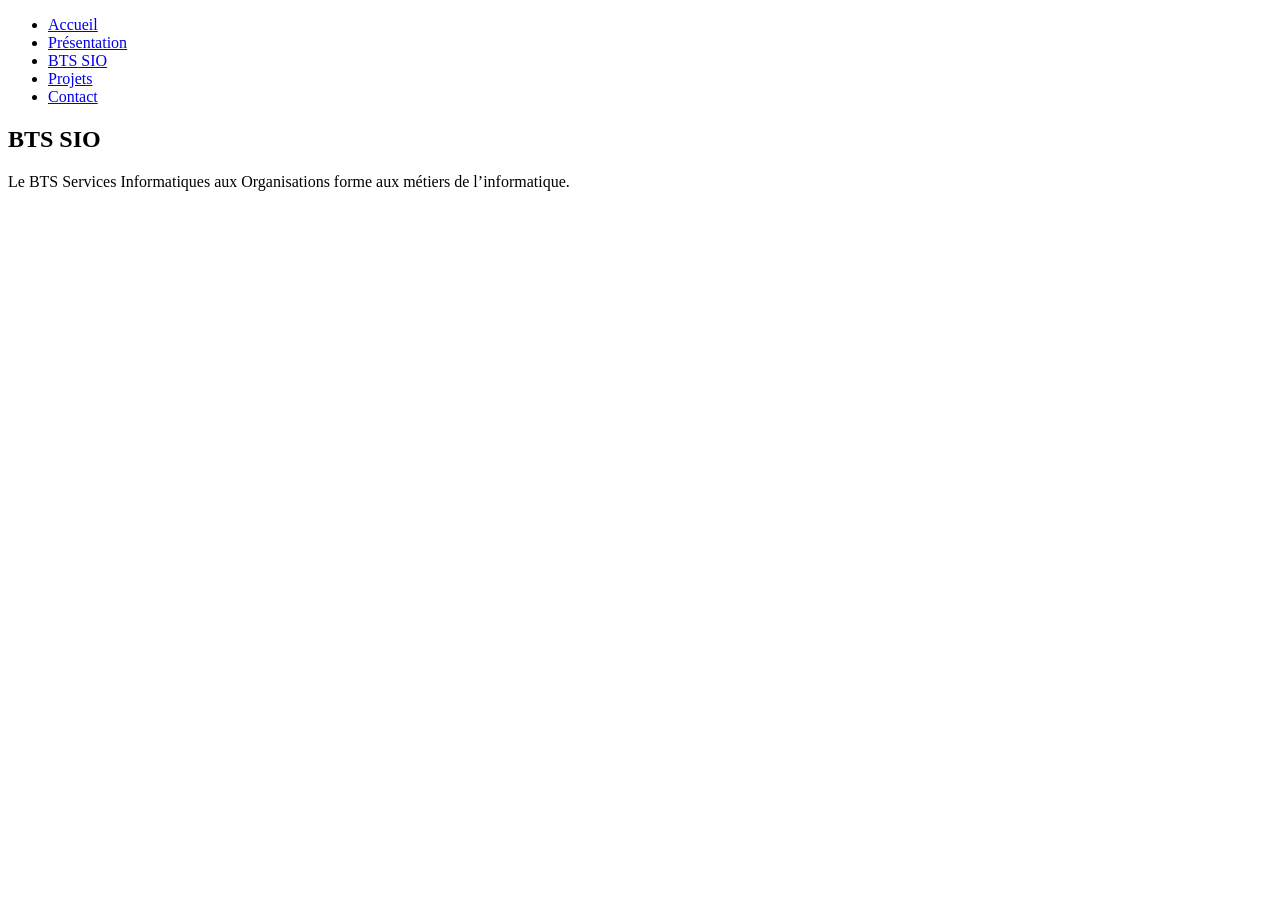
==== bts.html @ d4060c85 "Add files via upload" ====
<!DOCTYPE html>
<html lang="fr">
<head>
  <meta charset="UTF-8">
  <title>BTS SIO – Portfolio</title>
  <link rel="stylesheet" href="style.css">
</head>
<body>

  <!-- MENU -->
  <nav>
    <ul>
      <li><a href="index.html">Accueil</a></li>
      <li><a href="presentation.html">Présentation</a></li>
      <li><a href="bts.html">BTS SIO</a></li>
      <li><a href="projets.html">Projets</a></li>
      <li><a href="contact.html">Contact</a></li>
    </ul>
  </nav>

  <!-- CONTENU -->
  <section>
    <h1>BTS SIO</h1>
    <p>
      Le BTS Services Informatiques aux Organisations forme
      aux métiers de l’informatique.
    </p>
  </section>

</body>
</html>
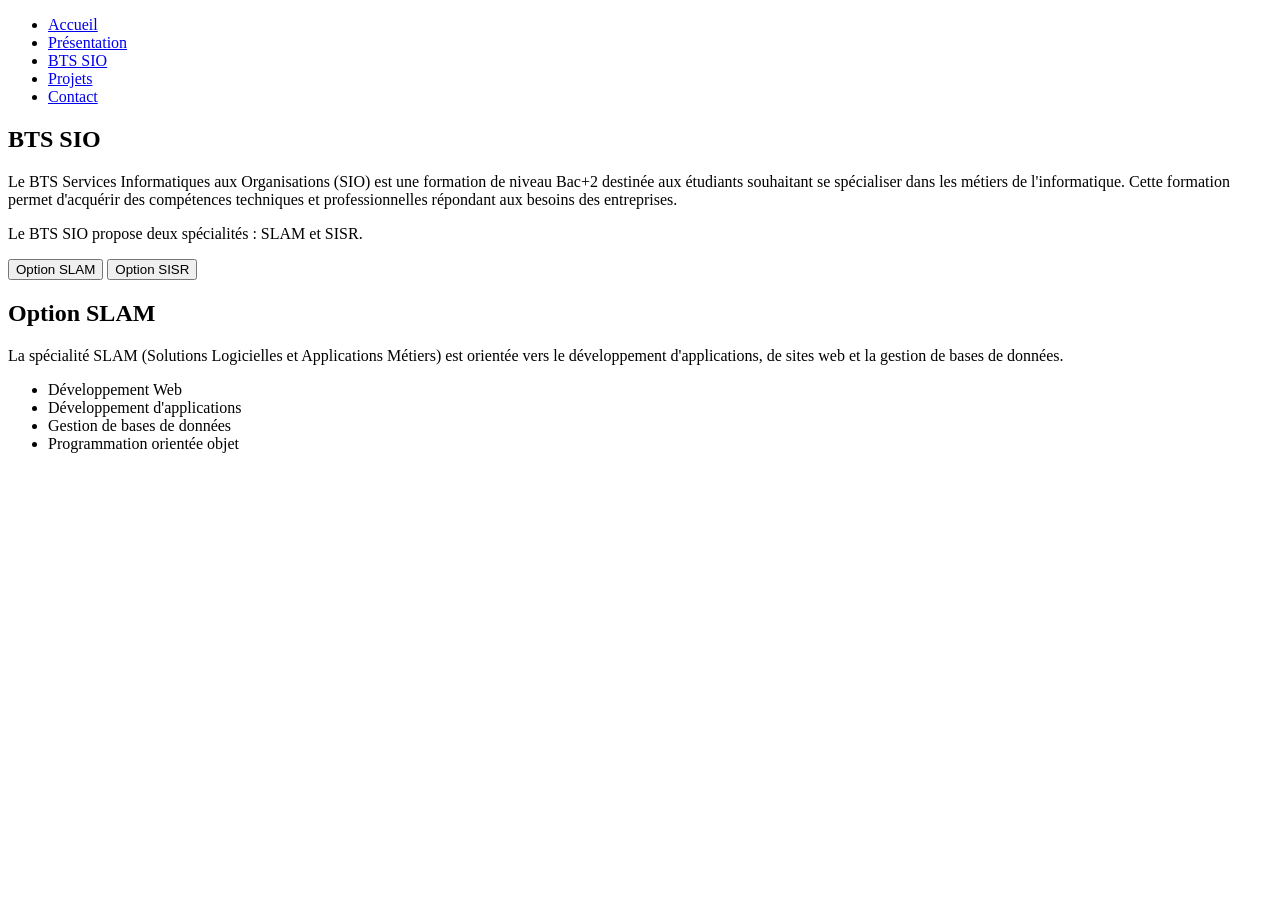
==== commit b8284174: "Add files via upload" ====
--- a/bts.html
+++ b/bts.html
@@ -1,31 +1,101 @@
 <!DOCTYPE html>
 <html lang="fr">
 <head>
-  <meta charset="UTF-8">
-  <title>BTS SIO – Portfolio</title>
-  <link rel="stylesheet" href="style.css">
+    <meta charset="UTF-8">
+    <title>BTS SIO – Portfolio</title>
+    <link rel="stylesheet" href="style.css">
 </head>
 <body>
 
-  <!-- MENU -->
-  <nav>
-    <ul>
-      <li><a href="index.html">Accueil</a></li>
-      <li><a href="presentation.html">Présentation</a></li>
-      <li><a href="bts.html">BTS SIO</a></li>
-      <li><a href="projets.html">Projets</a></li>
-      <li><a href="contact.html">Contact</a></li>
-    </ul>
-  </nav>
+    <!-- MENU -->
+    <nav>
+        <ul>
+            <li><a href="index.html">Accueil</a></li>
+            <li><a href="presentation.html">Présentation</a></li>
+            <li><a href="bts.html">BTS SIO</a></li>
+            <li><a href="projets.html">Projets</a></li>
+            <li><a href="contact.html">Contact</a></li>
+        </ul>
+    </nav>
 
-  <!-- CONTENU -->
-  <section>
-    <h1>BTS SIO</h1>
-    <p>
-      Le BTS Services Informatiques aux Organisations forme
-      aux métiers de l’informatique.
-    </p>
-  </section>
+    <section class="contenu">
+
+        <h1>BTS SIO</h1>
+
+        <p>
+            Le BTS Services Informatiques aux Organisations (SIO) est une formation
+            de niveau Bac+2 destinée aux étudiants souhaitant se spécialiser dans
+            les métiers de l'informatique. Cette formation permet d'acquérir des
+            compétences techniques et professionnelles répondant aux besoins des entreprises.
+        </p>
+
+        <p>
+            Le BTS SIO propose deux spécialités : SLAM et SISR.
+        </p>
+
+        <div class="boutons">
+            <button onclick="afficherSLAM()">Option SLAM</button>
+            <button onclick="afficherSISR()">Option SISR</button>
+        </div>
+
+        <div id="specialite">
+
+            <h2>Option SLAM</h2>
+
+            <p>
+                La spécialité SLAM (Solutions Logicielles et Applications Métiers)
+                est orientée vers le développement d'applications, de sites web et
+                la gestion de bases de données.
+            </p>
+
+            <ul>
+                <li>Développement Web</li>
+                <li>Développement d'applications</li>
+                <li>Gestion de bases de données</li>
+                <li>Programmation orientée objet</li>
+            </ul>
+
+        </div>
+
+    </section>
+
+    <script>
+        function afficherSLAM() {
+            document.getElementById("specialite").innerHTML = `
+                <h2>Option SLAM</h2>
+
+                <p>
+                    La spécialité SLAM (Solutions Logicielles et Applications Métiers)
+                    forme aux métiers du développement informatique.
+                </p>
+
+                <ul>
+                    <li>Développement Web</li>
+                    <li>Développement d'applications</li>
+                    <li>Bases de données</li>
+                    <li>Programmation</li>
+                </ul>
+            `;
+        }
+
+        function afficherSISR() {
+            document.getElementById("specialite").innerHTML = `
+                <h2>Option SISR</h2>
+
+                <p>
+                    La spécialité SISR (Solutions d'Infrastructure, Systèmes et Réseaux)
+                    forme aux métiers de l'administration systèmes et réseaux.
+                </p>
+
+                <ul>
+                    <li>Administration réseau</li>
+                    <li>Cybersécurité</li>
+                    <li>Maintenance informatique</li>
+                    <li>Gestion des serveurs</li>
+                </ul>
+            `;
+        }
+    </script>
 
 </body>
 </html>
